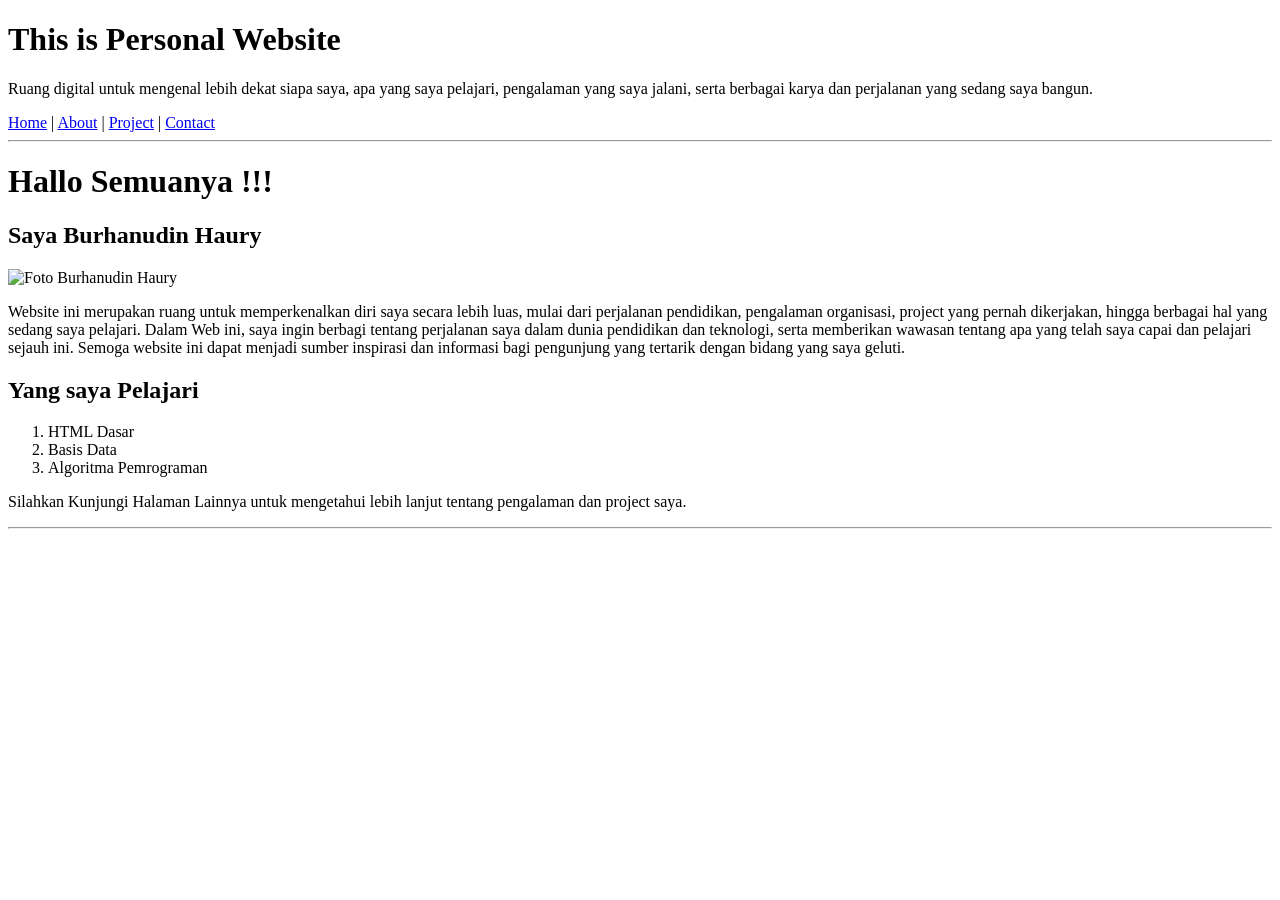
==== index.html @ c9dcf33f "commit pertama tgl 9/9/2026" ====
<!DOCTYPE html>
<html lang="id">

<head>
    <meta charset="UTF-8">
    <title>Personal Website Burhanudin Haury</title>
</head>

<body>
    <h1>This is Personal Website</h1>
    <p>Ruang digital untuk mengenal lebih dekat siapa saya, apa yang saya pelajari, pengalaman yang saya jalani, serta
        berbagai karya dan perjalanan yang sedang saya bangun.</p>

    <body>
        <nav>
            <a href="home.html">Home</a> |
            <a href="about.html">About</a> |
            <a href="project.html">Project</a> |
            <a href="contact.html">Contact</a>
        </nav>
        <hr>
        <h1>Hallo Semuanya !!!</h1>
        <h2>Saya Burhanudin Haury</h2>
        <img src="burhan1.jpeg" alt="Foto Burhanudin Haury" width="240">

        <p>Website ini merupakan ruang untuk memperkenalkan diri saya secara lebih luas, mulai dari perjalanan
            pendidikan, pengalaman organisasi, project yang pernah dikerjakan, hingga berbagai hal yang sedang saya
            pelajari.

            Dalam Web ini, saya ingin berbagi tentang perjalanan saya dalam dunia pendidikan dan teknologi, serta
            memberikan wawasan tentang apa yang telah saya capai dan pelajari sejauh ini. Semoga website ini dapat
            menjadi sumber inspirasi dan informasi bagi pengunjung yang tertarik dengan bidang yang saya geluti.
        </p>

        <h2>Yang saya Pelajari</h2>
        <ol>
            <li>HTML Dasar</li>
            <li>Basis Data</li>
            <li>Algoritma Pemrograman</li>
        </ol>

        <p> Silahkan Kunjungi Halaman Lainnya untuk mengetahui lebih lanjut tentang pengalaman dan project saya.</p>
        <hr>
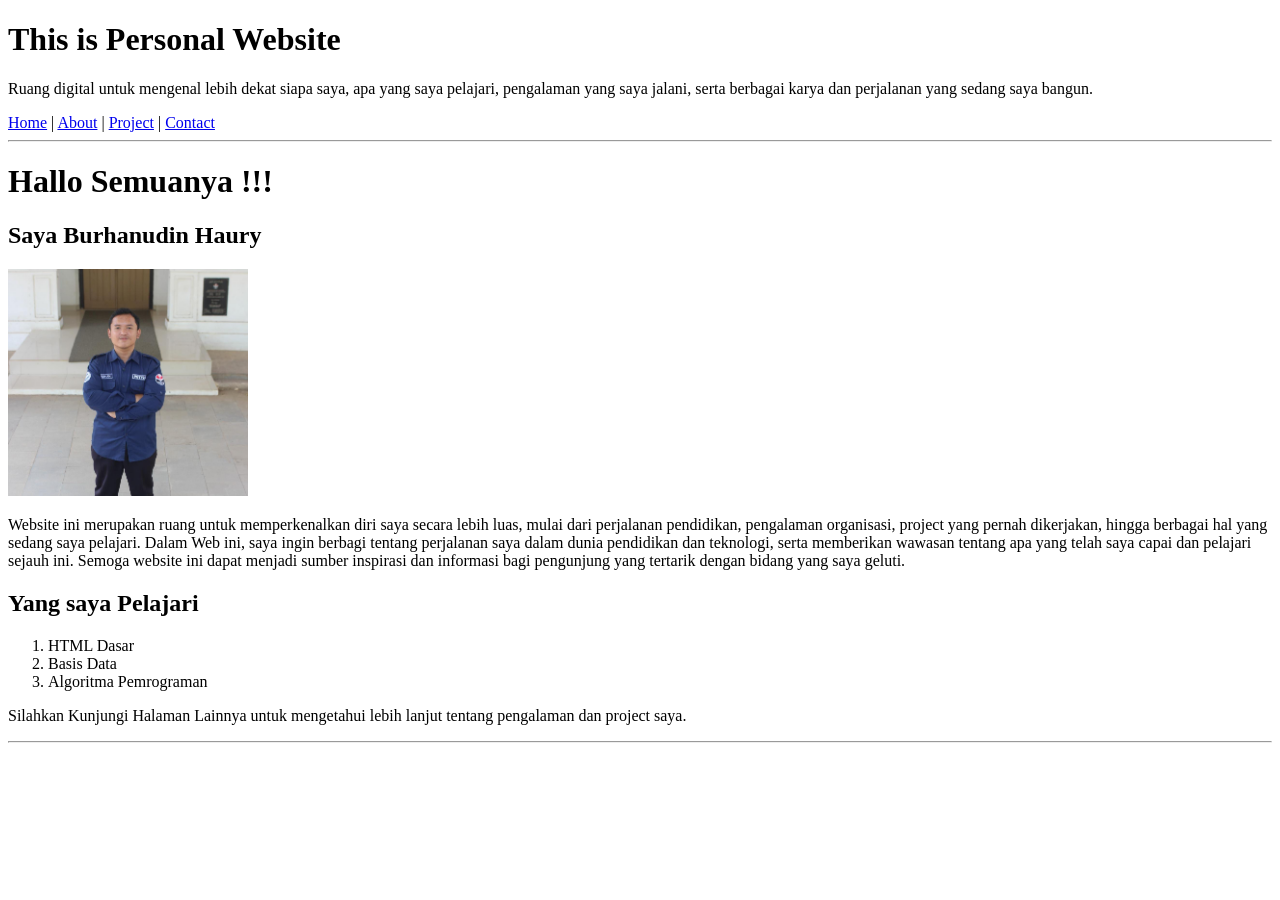
==== commit 4e8803ca: "menambah perjalanan" ====
--- a/index.html
+++ b/index.html
@@ -21,7 +21,7 @@
         <hr>
         <h1>Hallo Semuanya !!!</h1>
         <h2>Saya Burhanudin Haury</h2>
-        <img src="burhan1.jpeg" alt="Foto Burhanudin Haury" width="240">
+        <img src="assets/burhan1.jpeg" alt="Foto Burhanudin Haury" width="240">
 
         <p>Website ini merupakan ruang untuk memperkenalkan diri saya secara lebih luas, mulai dari perjalanan
             pendidikan, pengalaman organisasi, project yang pernah dikerjakan, hingga berbagai hal yang sedang saya
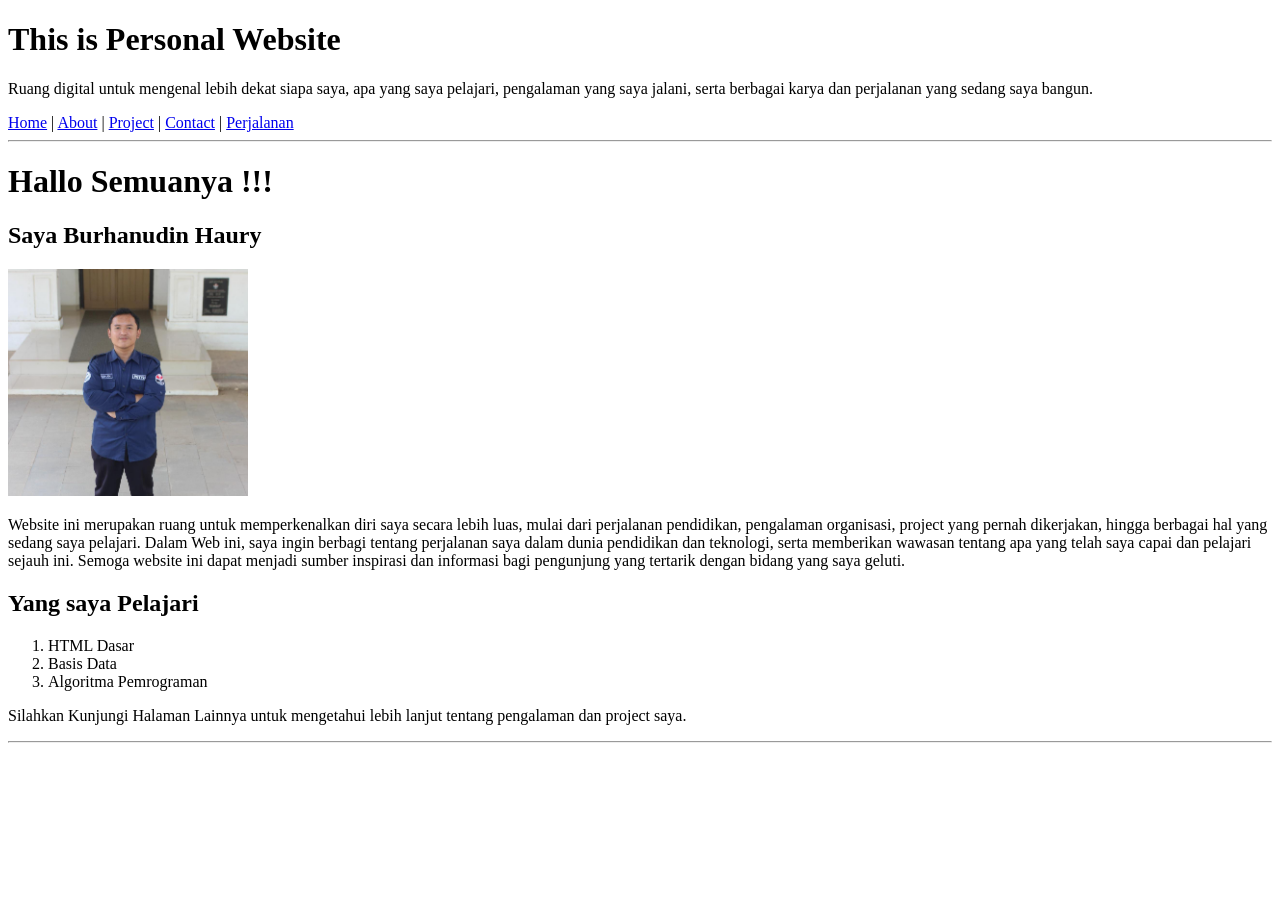
==== commit 0a41dcbb: "Tab Perjalanan" ====
--- a/index.html
+++ b/index.html
@@ -16,7 +16,8 @@
             <a href="home.html">Home</a> |
             <a href="about.html">About</a> |
             <a href="project.html">Project</a> |
-            <a href="contact.html">Contact</a>
+            <a href="contact.html">Contact</a> |
+            <a href="Perjalanan.html">Perjalanan</a>
         </nav>
         <hr>
         <h1>Hallo Semuanya !!!</h1>
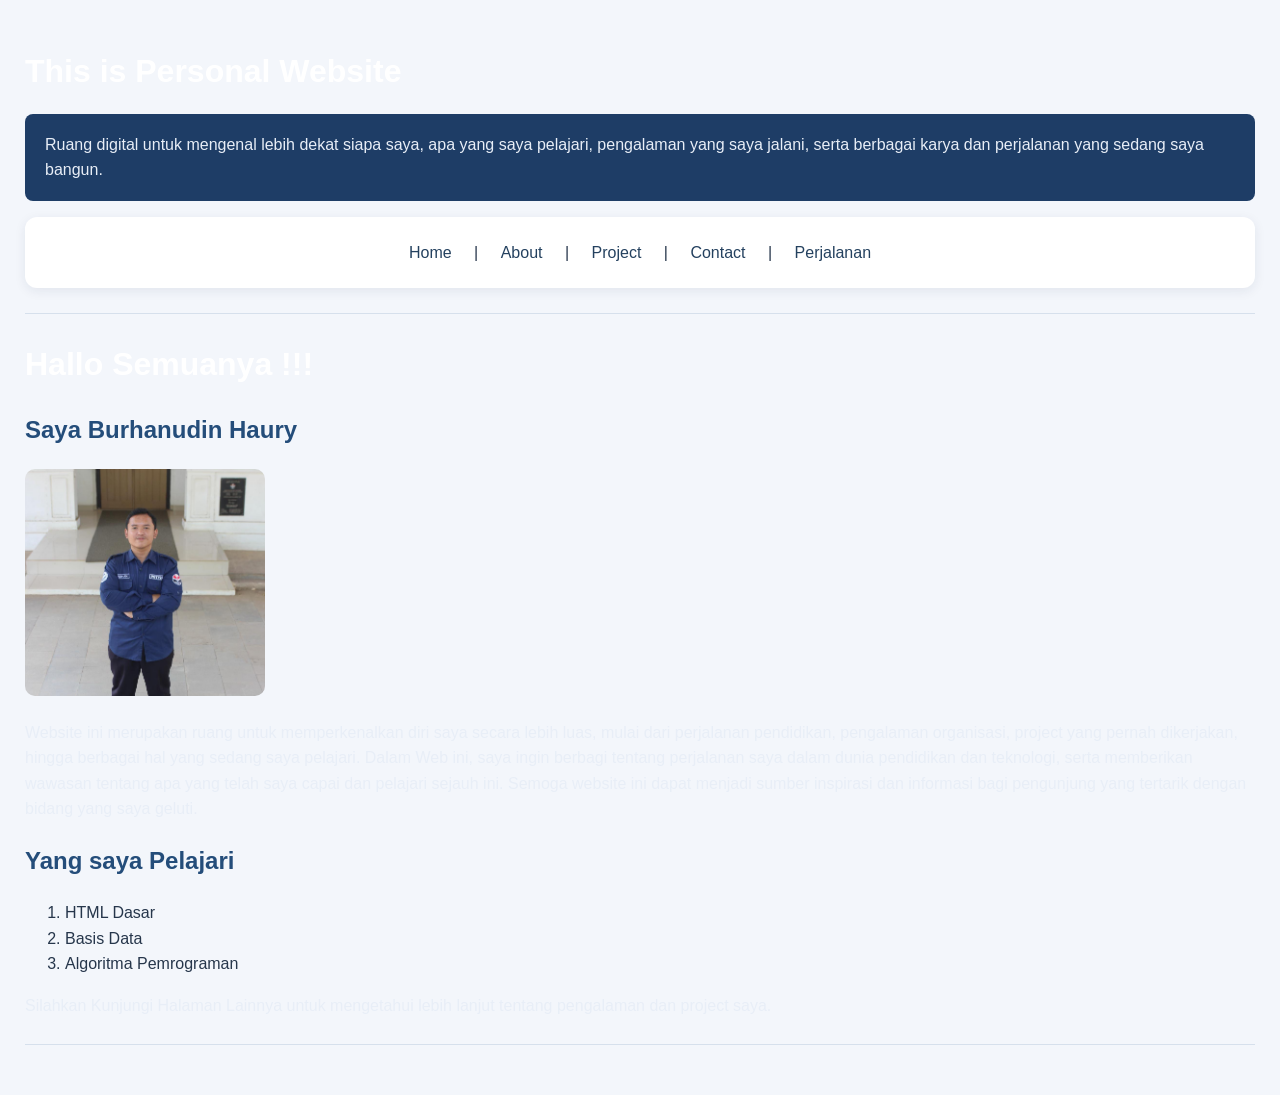
==== commit c68f0396: "css" ====
--- a/index.html
+++ b/index.html
@@ -2,14 +2,18 @@
 <html lang="id">
 
 <head>
-    <meta charset="UTF-8">
+    <meta charset="UTF-8">  <meta name="viewport" content="width=device-width, initial-scale=1.0">
     <title>Personal Website Burhanudin Haury</title>
+    <link rel="stylesheet" href="style.css">
 </head>
 
-<body>
-    <h1>This is Personal Website</h1>
-    <p>Ruang digital untuk mengenal lebih dekat siapa saya, apa yang saya pelajari, pengalaman yang saya jalani, serta
-        berbagai karya dan perjalanan yang sedang saya bangun.</p>
+<body class="landing-page">
+ <h1 class="judul-website">This is Personal Website</h1>
+<p class="deskripsi-website">
+    Ruang digital untuk mengenal lebih dekat siapa saya,
+    apa yang saya pelajari, pengalaman yang saya jalani,
+    serta berbagai karya dan perjalanan yang sedang saya bangun.
+</p>
 
     <body>
         <nav>
--- a/style.css
+++ b/style.css
@@ -0,0 +1,466 @@
+
+
+* {
+    box-sizing: border-box;
+}
+
+body {
+    font-family: Arial, sans-serif;
+    margin: 0;
+    padding: 25px;
+    background-color: #f3f6fb;
+    color: #26364b;
+    line-height: 1.6;
+}
+
+h1 {
+    color: #142b4a;
+    margin-bottom: 8px;
+}
+
+h2 {
+    color: #244d7a;
+}
+
+p {
+    line-height: 1.6;
+}
+
+img {
+    max-width: 100%;
+    height: auto;
+    border-radius: 10px;
+}
+
+a {
+    color: #244d7a;
+    transition: 0.2s;
+}
+
+a:hover {
+    color: #3976c9;
+}
+
+hr {
+    border: 0;
+    border-top: 1px solid #d6e0ec;
+    margin: 25px 0;
+}
+
+/* Animasi */
+@keyframes muncul {
+    from {
+        opacity: 0;
+        transform: translateY(10px);
+    }
+
+    to {
+        opacity: 1;
+        transform: translateY(0);
+    }
+}
+/* Semua halaman */
+.landing-page,
+.home-page,
+.about-page,
+.project-page,
+.contact-page,
+.journey-page {
+    animation: muncul 0.7s ease;
+}
+
+/* =========================
+   2. KOMPONEN BERSAMA
+========================= */
+
+/* Header halaman */
+.home-page header,
+.about-page header {
+    background: linear-gradient(120deg, #10223d, #1e3d66);
+    color: #ffffff;
+    padding: 30px;
+    border-radius: 12px;
+    text-align: center;
+    box-shadow: 0 3px 12px rgba(20, 43, 74, 0.12);
+}
+
+.home-page header h1,
+.home-page header h2,
+.about-page header h1,
+.about-page header h2 {
+    color: #ffffff;
+}
+
+/* Navigasi */
+nav {
+    background-color: #ffffff;
+    padding: 18px 24px;
+    border-radius: 12px;
+    margin: 15px 0 20px;
+    text-align: center;
+    box-shadow: 0 3px 12px rgba(20, 43, 74, 0.08);
+}
+
+nav a {
+    display: inline-block;
+    color: #24415f;
+    text-decoration: none;
+    margin: 5px 18px;
+}
+
+nav a:hover {
+    color: #3976c9;
+}
+
+/* Kotak konten umum */
+.home-page main,
+.about-page > p,
+.project-page p,
+.journey-page p {
+    background-color: #ffffff;
+    padding: 15px 20px;
+    border-radius: 8px;
+}
+
+/* Kotak biru muda */
+.home-page main > p,
+.about-page > p,
+.contact-page ul,
+.journey-page h2,
+.project-page h2 {
+    background-color: #edf3fa;
+    border-left: 5px solid #244d7a;
+    border-radius: 8px;
+}
+
+/* Gambar */
+.home-page main > img,
+.project-page h2 + img,
+.journey-page h2 + img {
+    object-fit: cover;
+    border: 4px solid #c4d4e8;
+    transition: 0.2s;
+}
+
+.home-page main > img:hover,
+.project-page h2 + img:hover,
+.journey-page h2 + img:hover {
+    transform: scale(1.03);
+}
+
+/* Tabel */
+.about-page table,
+.project-page table {
+    width: 100%;
+    border-collapse: collapse;
+    margin: 15px 0 25px;
+}
+
+.about-page th,
+.project-page th {
+    background-color: #1e3d66;
+    color: #ffffff;
+    text-align: left;
+}
+
+.about-page th,
+.about-page td,
+.project-page th,
+.project-page td {
+    padding: 10px;
+    border: 1px solid #d6e0ec;
+}
+
+.about-page td,
+.project-page td {
+    background-color: #ffffff;
+}
+
+.project-page td,
+.project-page th {
+    overflow-wrap: anywhere;
+}
+
+/* Daftar */
+.home-page main ol,
+.about-page ul,
+.project-page ul,
+.contact-page ul {
+    padding: 15px 20px 15px 40px;
+    border-radius: 8px;
+}
+
+.home-page main ol,
+.about-page ul,
+.project-page ul {
+    background-color: #edf3fa;
+    border-left: 5px solid #7189a8;
+}
+
+.home-page li,
+.about-page li,
+.project-page li,
+.contact-page li {
+    margin-bottom: 7px;
+}
+
+/* =========================
+   3. HALAMAN INDEX
+========================= */
+
+.landing-page header {
+    background: linear-gradient(120deg, #10223d, #1e3d66);
+    color: #ffffff;
+    text-align: center;
+    padding: 55px 25px;
+    margin: -25px -25px 25px;
+}
+
+.landing-page h1,
+.landing-page .judul-website {
+    color: #ffffff;
+}
+
+.landing-page p,
+.landing-page .deskripsi-website {
+    color: #e8eef7;
+}
+
+.deskripsi-website {
+    background-color: #1e3d66;
+    padding: 18px 20px;
+    border-radius: 8px;
+}
+
+/* =========================
+   4. HALAMAN HOME
+========================= */
+
+.home-page main {
+    margin-top: 20px;
+    padding: 25px;
+    box-shadow: 0 3px 12px rgba(20, 43, 74, 0.06);
+}
+
+.home-page main > img {
+    display: block;
+    width: 230px;
+    height: 230px;
+    margin: 15px 0;
+}
+
+.home-page main > p {
+    border-left: 5px solid #244d7a;
+}
+
+.home-page main ol {
+    background-color: #f4f7fb;
+}
+
+/* =========================
+   5. HALAMAN ABOUT
+========================= */
+
+.about-page > h1:nth-of-type(2) {
+    margin-top: 25px;
+    text-align: center;
+}
+
+.about-page > p {
+    border-left: 5px solid #244d7a;
+}
+
+/* =========================
+   6. HALAMAN PROJECT
+========================= */
+
+.project-page > img:first-of-type {
+    display: block;
+    width: 300px;
+    margin: 15px 0 25px;
+    border: 4px solid #c4d4e8;
+}
+
+.project-page h2,
+.journey-page h2 {
+    padding: 12px 15px;
+    margin-top: 25px;
+}
+
+.project-page h2 + img {
+    width: 300px;
+    height: 200px;
+    margin: 10px 0;
+}
+
+.project-page ul {
+    background-color: #edf3fa;
+}
+
+.project-page tr:first-child td {
+    background-color: #1e3d66;
+    color: #ffffff;
+}
+
+/* =========================
+   7. HALAMAN CONTACT
+========================= */
+
+.contact-page > h1:first-child {
+    text-align: center;
+}
+
+.contact-page h2 {
+    margin-top: 25px;
+}
+
+.contact-page ul {
+    background-color: #edf3fa;
+}
+
+.contact-page li a {
+    color: #244d7a;
+    font-weight: bold;
+}
+
+/* Form */
+.contact-page form {
+    background-color: #ffffff;
+    padding: 18px;
+    border: 1px solid #d6e0ec;
+    border-left: 5px solid #7189a8;
+    border-radius: 10px;
+    overflow-x: auto;
+}
+
+.contact-page form table {
+    width: 100%;
+    border-collapse: collapse;
+    margin: 10px 0;
+}
+
+.contact-page form td {
+    padding: 9px;
+    border: 1px solid #d6e0ec;
+    background-color: #f7f9fc;
+}
+
+.contact-page .label {
+    width: 180px;
+    font-weight: bold;
+}
+
+/* Input */
+.contact-page input[type="text"],
+.contact-page input[type="email"],
+.contact-page input[type="date"],
+.contact-page select,
+.contact-page textarea {
+    max-width: 100%;
+    padding: 8px;
+    border: 1px solid #b8c8da;
+    border-radius: 5px;
+    font-family: Arial, sans-serif;
+}
+
+.contact-page input[type="text"],
+.contact-page input[type="email"],
+.contact-page textarea {
+    width: 100%;
+}
+
+.contact-page textarea {
+    resize: vertical;
+}
+
+/* Tombol */
+.contact-page input[type="submit"],
+.contact-page input[type="reset"] {
+    background-color: #1e3d66;
+    color: #ffffff;
+    border: none;
+    padding: 9px 16px;
+    margin: 3px;
+    border-radius: 5px;
+    cursor: pointer;
+}
+
+.contact-page input[type="submit"]:hover,
+.contact-page input[type="reset"]:hover {
+    background-color: #315987;
+}
+
+/* =========================
+   8. HALAMAN PERJALANAN
+========================= */
+
+.journey-page > h1:first-child,
+.journey-page > p:first-of-type {
+    text-align: center;
+}
+
+.journey-page h2 + img {
+    width: 300px;
+    height: 220px;
+    margin: 10px 12px 10px 0;
+}
+
+/* =========================
+   9. RESPONSIVE
+========================= */
+
+@media screen and (max-width: 700px) {
+    body {
+        padding: 12px;
+    }
+
+    .landing-page header {
+        margin: -12px -12px 20px;
+        padding: 35px 18px;
+    }
+
+    nav {
+        padding: 12px;
+    }
+
+    nav a {
+        margin: 5px 10px;
+    }
+
+    .home-page header,
+    .home-page main,
+    .about-page header {
+        padding: 15px;
+    }
+
+    .home-page main > img,
+    .project-page h2 + img,
+    .journey-page h2 + img {
+        width: 100%;
+        height: auto;
+    }
+
+    .project-page > img:first-of-type {
+        width: 100%;
+    }
+
+    .about-page table,
+    .project-page table {
+        font-size: 14px;
+    }
+
+    .about-page th,
+    .about-page td,
+    .project-page th,
+    .project-page td {
+        padding: 7px;
+    }
+
+    .contact-page form {
+        padding: 8px;
+    }
+
+    .contact-page .label {
+        width: auto;
+    }
+}
